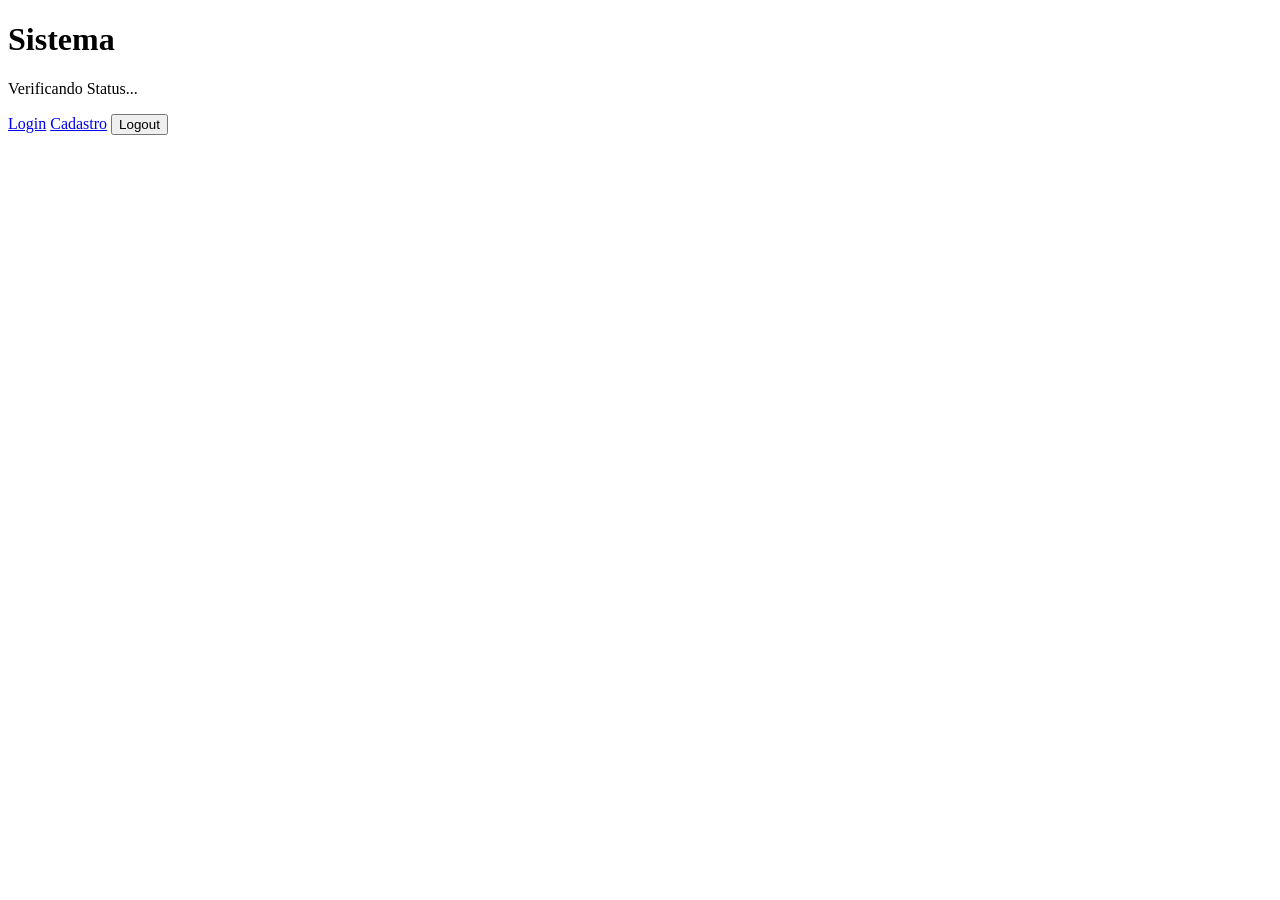
==== Criaçao de Site/index.html @ ec19953c "alteraçoes" ====
<!DOCTYPE html>
<html lang="pt-br">
<head>
    <meta charset="UTF-8">
     <title>Home</title>
     <link rel="stylesheet" href="styles.css">
</head>
<body>
<main class="container">
    <h1>Sistema</h1>

    <p id="status">Verificando Status...</p>

    <div class="actions">
        <a href="login.html">Login</a>
        <a href="registro.html">Cadastro</a>
        <button id="logoutBtn">Logout</button>
    </div>
</main>

<script src="scripts/app-local.js"></script>
</body>
</html>
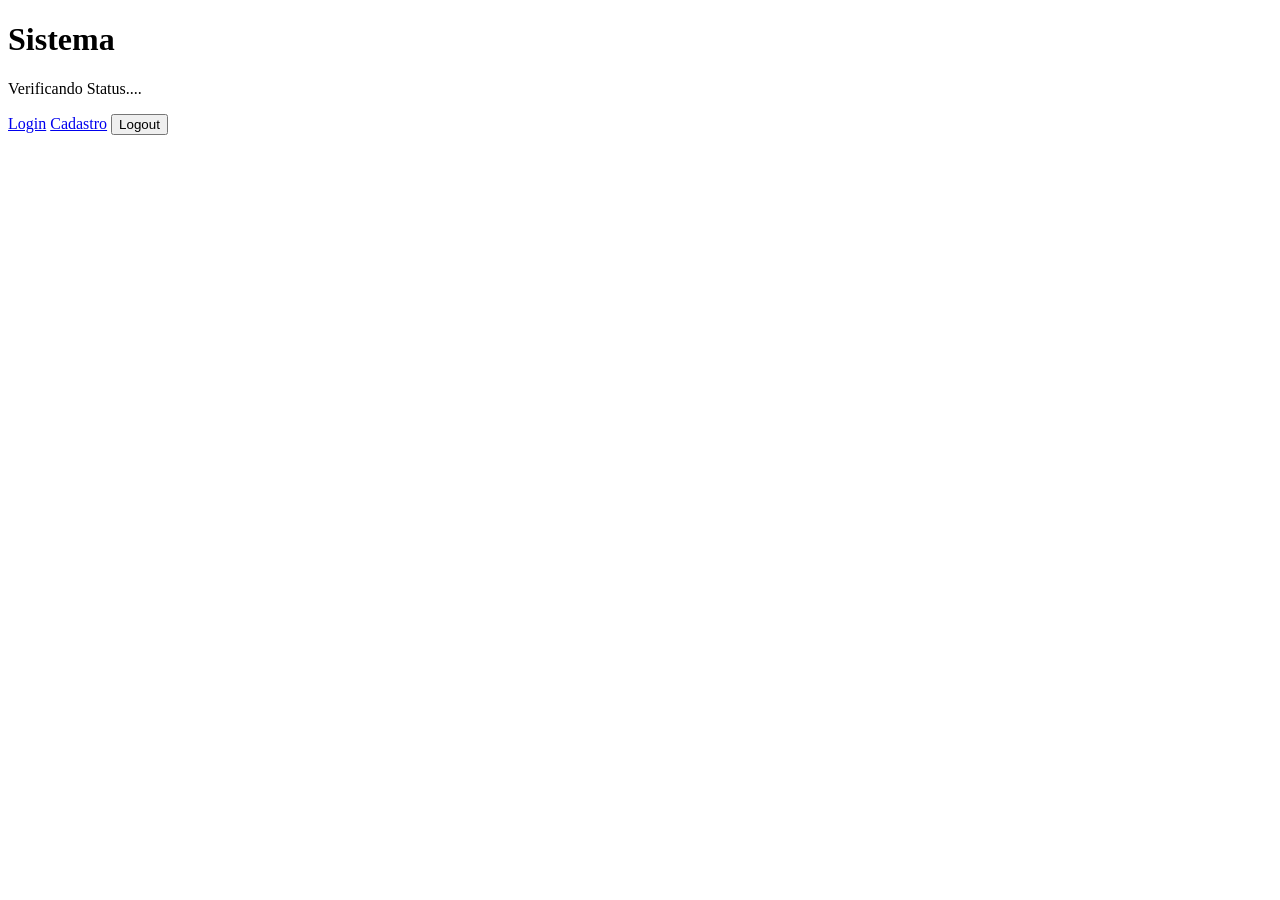
==== commit 2934a869: "Altereção" ====
--- a/Criaçao de Site/index.html
+++ b/Criaçao de Site/index.html
@@ -9,7 +9,7 @@
 <main class="container">
     <h1>Sistema</h1>
 
-    <p id="status">Verificando Status...</p>
+    <p id="status">Verificando Status....</p>
 
     <div class="actions">
         <a href="login.html">Login</a>
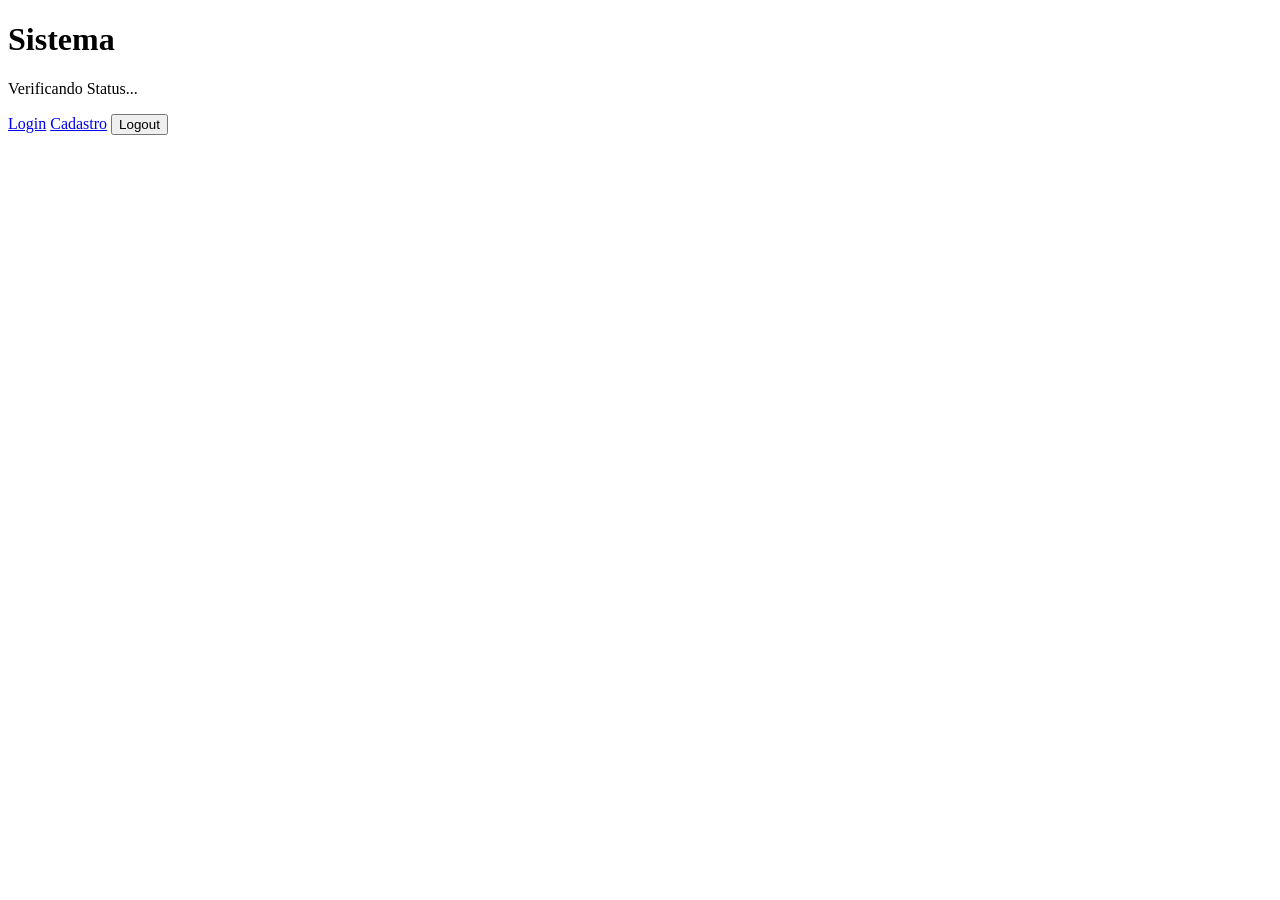
==== commit 0d358ee2: "Alteração" ====
--- a/Criaçao de Site/index.html
+++ b/Criaçao de Site/index.html
@@ -9,7 +9,7 @@
 <main class="container">
     <h1>Sistema</h1>
 
-    <p id="status">Verificando Status....</p>
+    <p id="status">Verificando Status...</p>
 
     <div class="actions">
         <a href="login.html">Login</a>
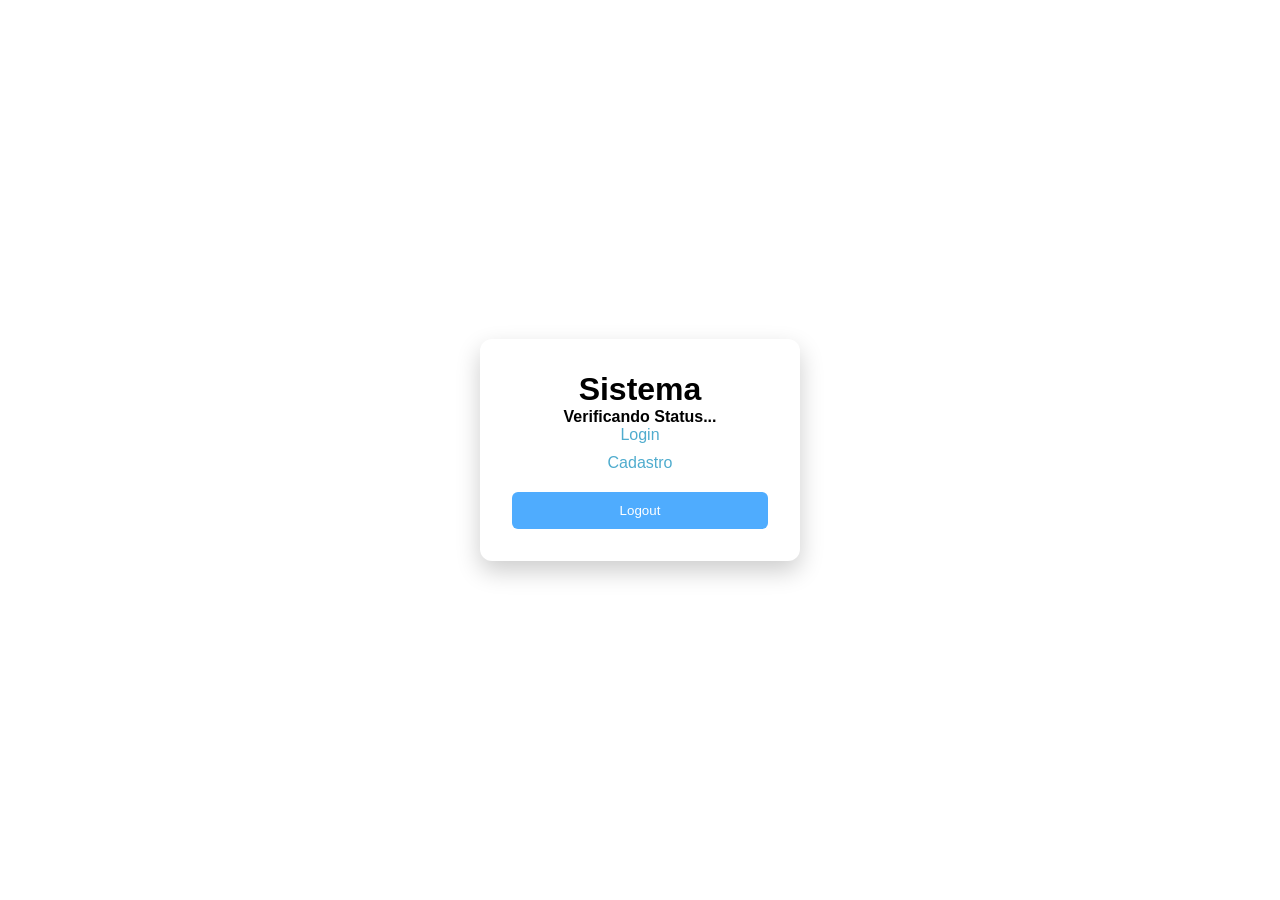
==== commit a0ae73e1: "alteração" ====
--- a/Criaçao de Site/index.html
+++ b/Criaçao de Site/index.html
@@ -3,10 +3,12 @@
 <head>
     <meta charset="UTF-8">
      <title>Home</title>
-     <link rel="stylesheet" href="styles.css">
+     <link rel="stylesheet" href="site.css">
 </head>
 <body>
+
 <main class="container">
+
     <h1>Sistema</h1>
 
     <p id="status">Verificando Status...</p>
@@ -16,8 +18,12 @@
         <a href="registro.html">Cadastro</a>
         <button id="logoutBtn">Logout</button>
     </div>
+
 </main>
 
-<script src="scripts/app-local.js"></script>
+<!-- <script src="scripts/app-local.js"></script> -->
+
+<script src="scripts/app-server.js"></script>
+
 </body>
 </html>
--- a/Criaçao de Site/site.css
+++ b/Criaçao de Site/site.css
@@ -0,0 +1,94 @@
+* {
+    margin: 0;
+    padding: 0;
+    box-sizing: border-box;
+    font-family: Segoe UI, sans-serif;
+}
+
+body {
+    height: 100vh;
+    display: flex;
+    justify-content: center;
+    align-items: center;
+    background-color: linear-gradient(135deg, #4facce, #00f2fe);
+}
+
+/* conteiner */
+.container {
+    background: white;
+    padding: 2rem;
+    border-radius: 12px;
+    width: 320px;
+    text-align: center;
+    box-shadow: 0 10px 25px rgba(0, 0, 0, 0.2);
+    transition: 0.3s;
+}
+.container:hover {
+    transform: scale(1.02);
+}
+
+/* input */
+input {
+    width: 100%;
+    padding: 0.7rem;
+    margin: 0.5rem 0;
+    border: 1px solid #ccc;
+    border-radius: 6px;
+}
+
+input:focus {
+    border-color: #4facce;
+    outline: none;
+}
+
+/* botão */
+button {
+    width: 100%;
+    padding: 0.7rem;
+    margin-top: 10px;
+    background: #4facfe;
+    color: white;
+    border: none;
+    border-radius: 6px;
+    cursor: pointer;
+}
+
+button:hover {
+    background: #00c6ff;
+}
+
+/* links */
+a {
+    color: #4facce;
+    text-decoration: none;
+}
+
+a:hover {
+    text-decoration: underline;
+}
+
+/* mensagens */
+#message {
+    margin-top: 10px;
+    font-size: 0.9rem;
+}
+
+/* status */
+#status {
+    margin-bottom: 15px 0;
+    font-weight: bold;
+}
+
+/* Ações */
+.actions {
+    display: flex;
+    flex-direction: column;
+    gap: 10px;
+}
+
+/* Responsivo */
+@media (max-width: 400px) {
+    .container {
+        width: 90%;
+    }
+}
